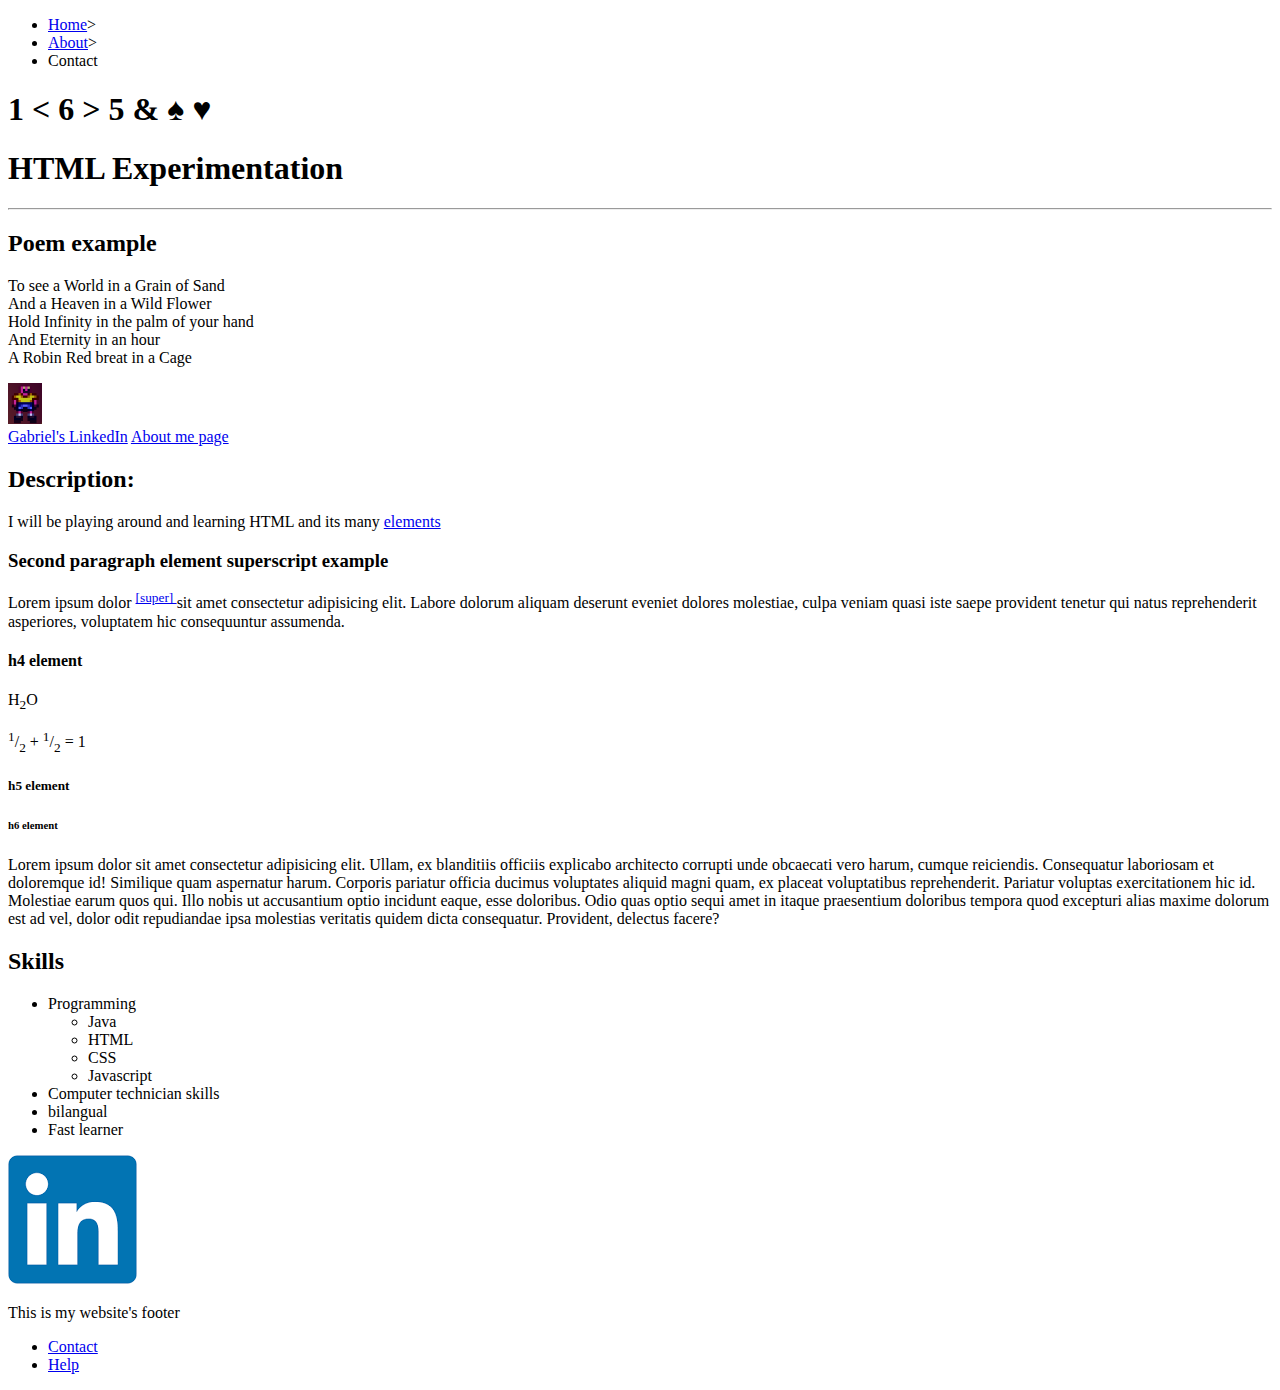
==== webpage/Home.html @ 282cf520 "Add files via upload" ====
<!DOCTYPE html>
<html>

<head>
    <title>HTML Experiment</title>
</head>

<body>
    <nav>
        <ul>
            <li><a href="Home.html">Home</a>></a></li>
            <li><a href="About.html">About</a>></a></li>
            <li><a href="contact"></a>Contact</a></li>
        </ul>
    </nav>

    <main>
    <h1>1 &lt; 6 &gt; 5 &amp; &spades; &hearts; </h1>
    <h1><b> HTML Experimentation</b></h1>
  <hr>
<section>
  <h2>Poem example</h2>
<p>
    To see a World in a Grain of Sand <br>
    And a Heaven in a Wild Flower <br>
    Hold Infinity in the palm of your hand <br>
    And Eternity in an hour <br>
    A Robin Red breat in a Cage <br>
</p>
</section>

    <!--Image of stardew guy followed by links to linkedin and About Me page-->
   <img src="stardewGuy.png" alt="Little red guy from stardew valley">
<div>
<a href="https://www.linkedin.com/in/gabriel-urena1/">Gabriel's <span>LinkedIn</span></a>
<a href="about.html">About me page</a>
</div>

    <h2>Description:</h2>
    <p> I will be playing around and learning HTML and its many <a href="https://developer.mozilla.org/en-US/docs/Web/HTML/Element">elements</a></p>

    <h3>Second paragraph element superscript example</h3>
    <p>Lorem ipsum dolor <sup> <a href="somesource.com">[super] </a></sup> sit amet consectetur adipisicing elit. Labore dolorum aliquam deserunt eveniet dolores
        molestiae, culpa veniam quasi iste saepe provident tenetur qui natus reprehenderit asperiores, voluptatem hic
        consequuntur assumenda.</p>
    <h4>h4 element </h4>

    <p>H<sub>2</sub>O</p>
    <p> <sup>1</sup>/<sub>2</sub> + <sup>1</sup>/<sub>2</sub> = 1</p>
    
    <h5>h5 element </h5>
    <h6>h6 element</h6>
    <p>Lorem ipsum dolor sit amet consectetur adipisicing elit. Ullam, ex blanditiis officiis explicabo architecto
        corrupti unde obcaecati vero harum, cumque reiciendis. Consequatur laboriosam et doloremque id! Similique quam
        aspernatur harum.
        Corporis pariatur officia ducimus voluptates aliquid magni quam, ex placeat voluptatibus reprehenderit. Pariatur
        voluptas exercitationem hic id. Molestiae earum quos qui. Illo nobis ut accusantium optio incidunt eaque, esse
        doloribus.
        Odio quas optio sequi amet in itaque praesentium doloribus tempora quod excepturi alias maxime dolorum est ad
        vel, dolor odit repudiandae ipsa molestias veritatis quidem dicta consequatur. Provident, delectus facere?</p>
<!--Provide link to projects and resume-->   
<!-- Working with unordered and ordered lists -->
<h2>Skills</h2>
    <ul>
        <li>Programming
            <ul>
                <li>Java</li>
                <li>HTML</li>
                <li>CSS</li>
                <li>Javascript</li>
            </ul>
        </li>
        <li>Computer technician skills</li>
        <li>bilangual</li>
        <li>Fast learner</li>
    </ul>
    
    <img src="[data-uri]" atl="linkedIn Logo">
</main>
<footer>
    <p>
        This is my website's footer
        <ul>
            <li><a href="asf">Contact</a></li>
            <li><a href="asd">Help</a></li>
        </ul>
    </p>
</footer>
</body>

</html>
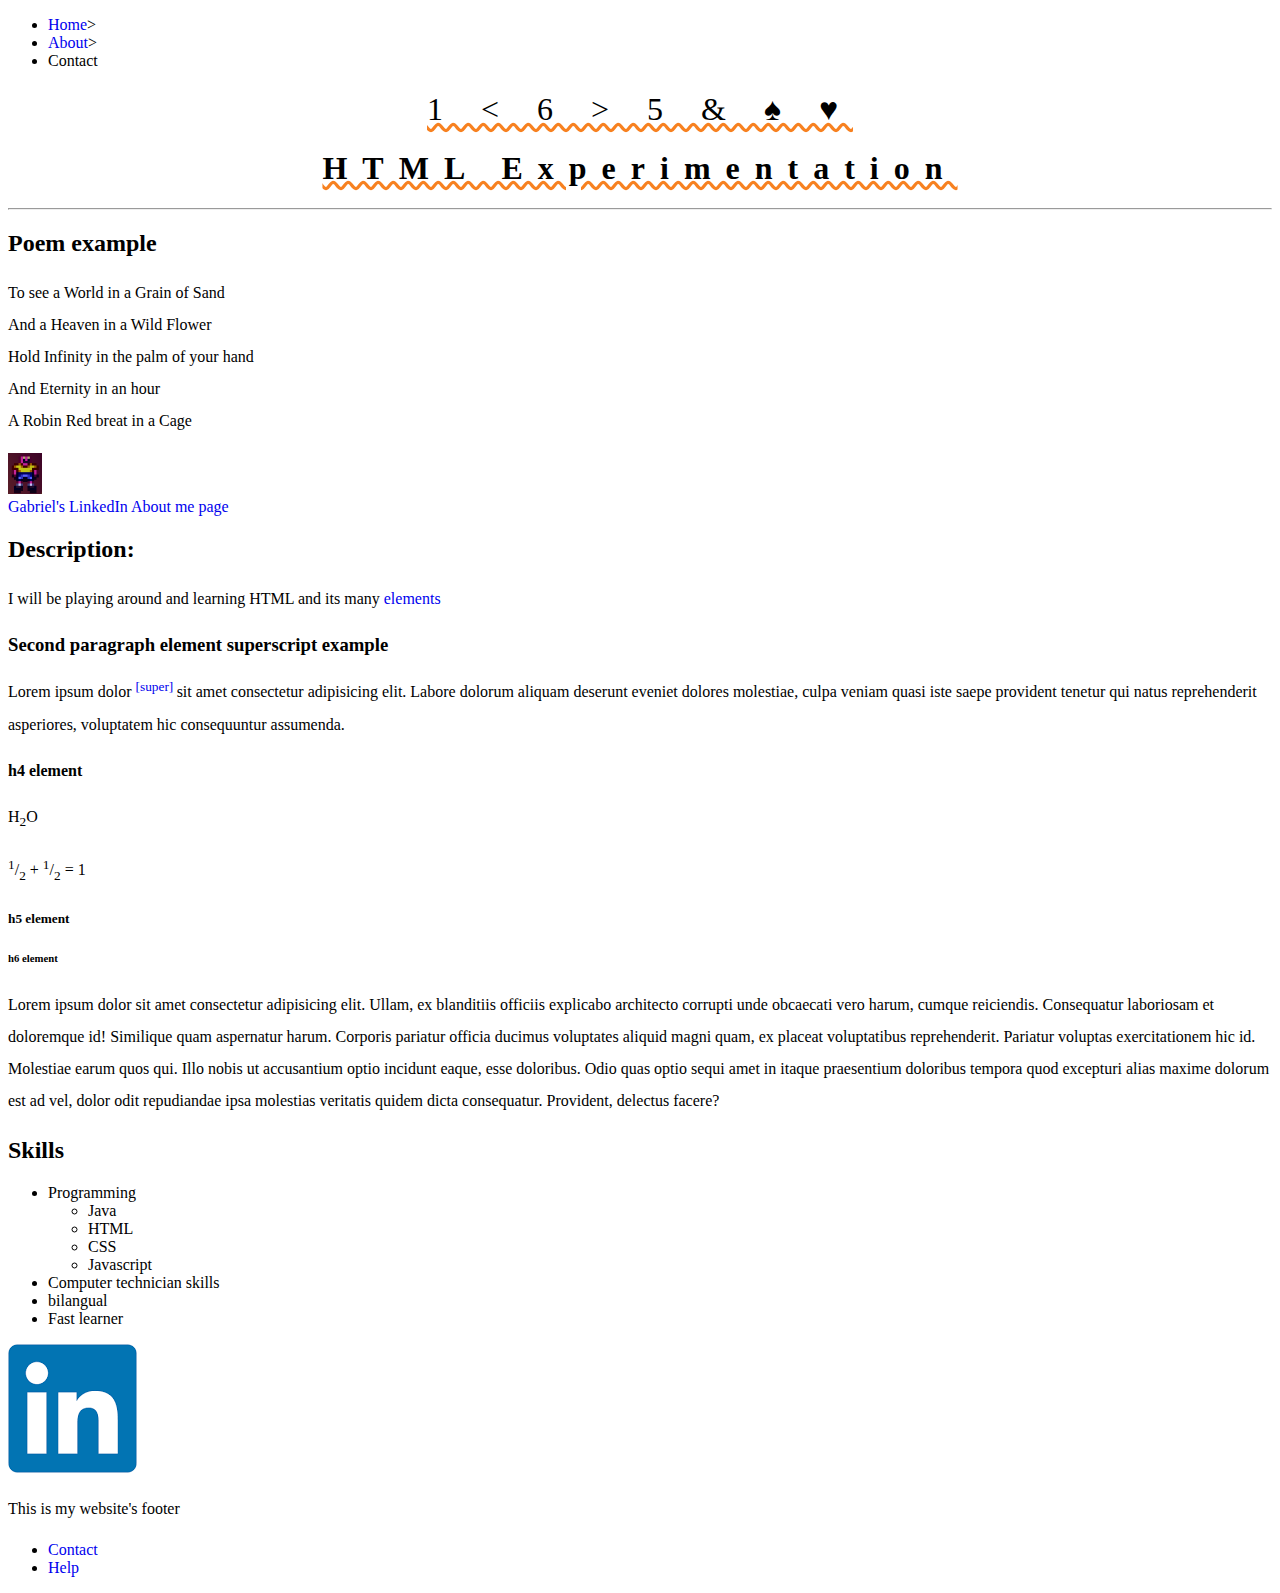
==== commit 000033f8: "Add files via upload" ====
--- a/webpage/Home.html
+++ b/webpage/Home.html
@@ -1,8 +1,13 @@
 <!DOCTYPE html>
-<html>
+<html lang="en">
 
 <head>
+    <meta charset="UTF-8">
+    <meta http-equiv="X-UA-Compatible" content="IE=edge">
+    <meta name="viewport" content="width=device-width, initial-scale=1.0">
     <title>HTML Experiment</title>
+    <link rel="stylesheet" href="app.css">
+
 </head>
 
 <body>
--- a/webpage/app.css
+++ b/webpage/app.css
@@ -0,0 +1,14 @@
+h1{
+    text-align: center;
+    font-weight: 400;
+    text-decoration: #f78120 underline wavy;
+    letter-spacing: 15px;
+    font-family: segoe UI, futura;
+}
+a{
+    text-decoration: none;
+}
+
+p{
+    line-height: 2;
+}